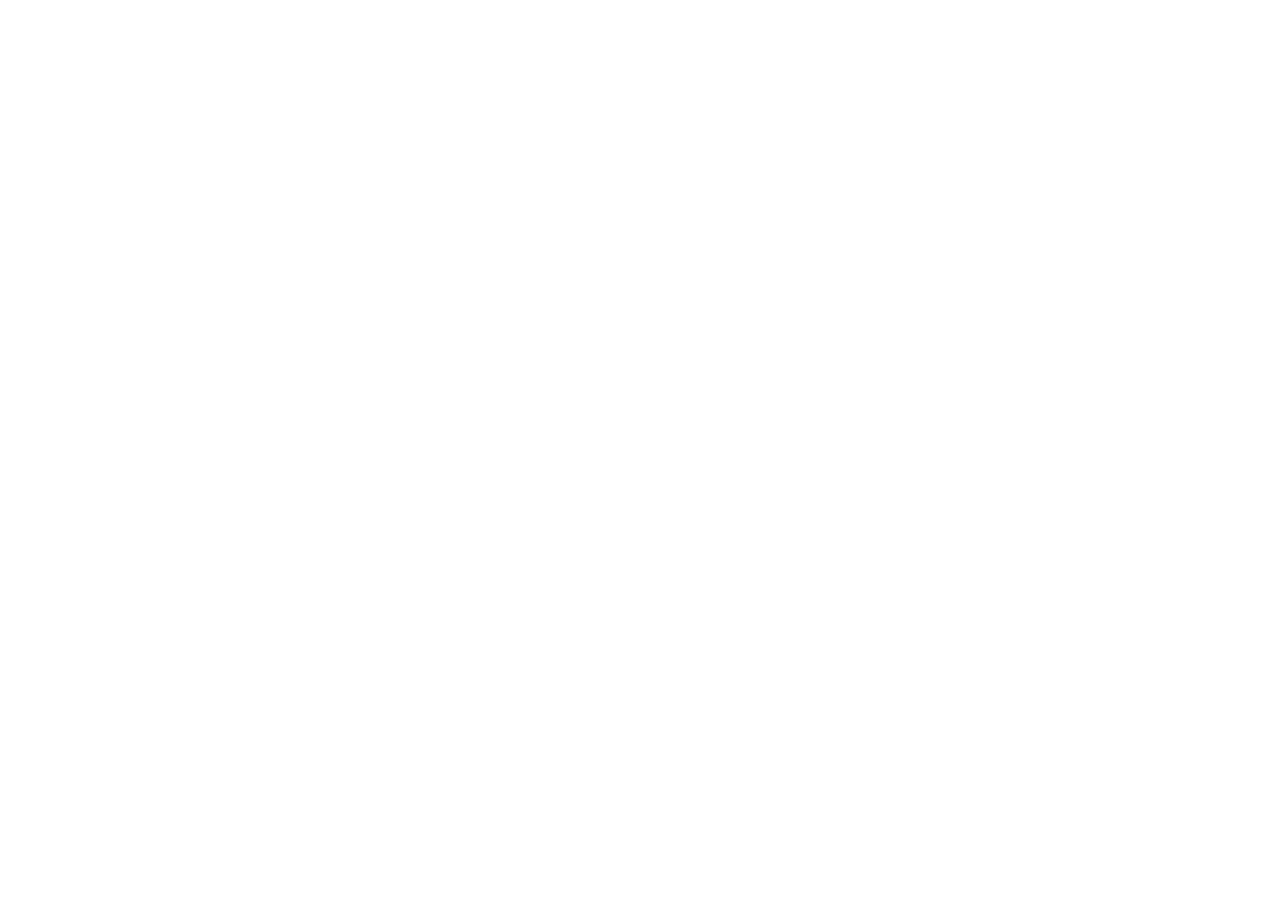
==== project/modulo-flexbox/index.html @ cfa1fa83 "Adiciona arquivo index.html" ====
<!DOCTYPE html>
<html lang="pt-br">
<head>
    <meta charset="UTF-8">
    <meta http-equiv="X-UA-Compatible" content="IE=edge">
    <meta name="viewport" content="width=device-width, initial-scale=1.0">
    <link rel="stylesheet" href="styles.css">
    <title>Flex Box</title>
</head>
<body>
    <div class="container">
        <div class="box first"></div>
        <div class="box second"></div>
        <div class="box third"></div>
    </div>
</body>
</html>
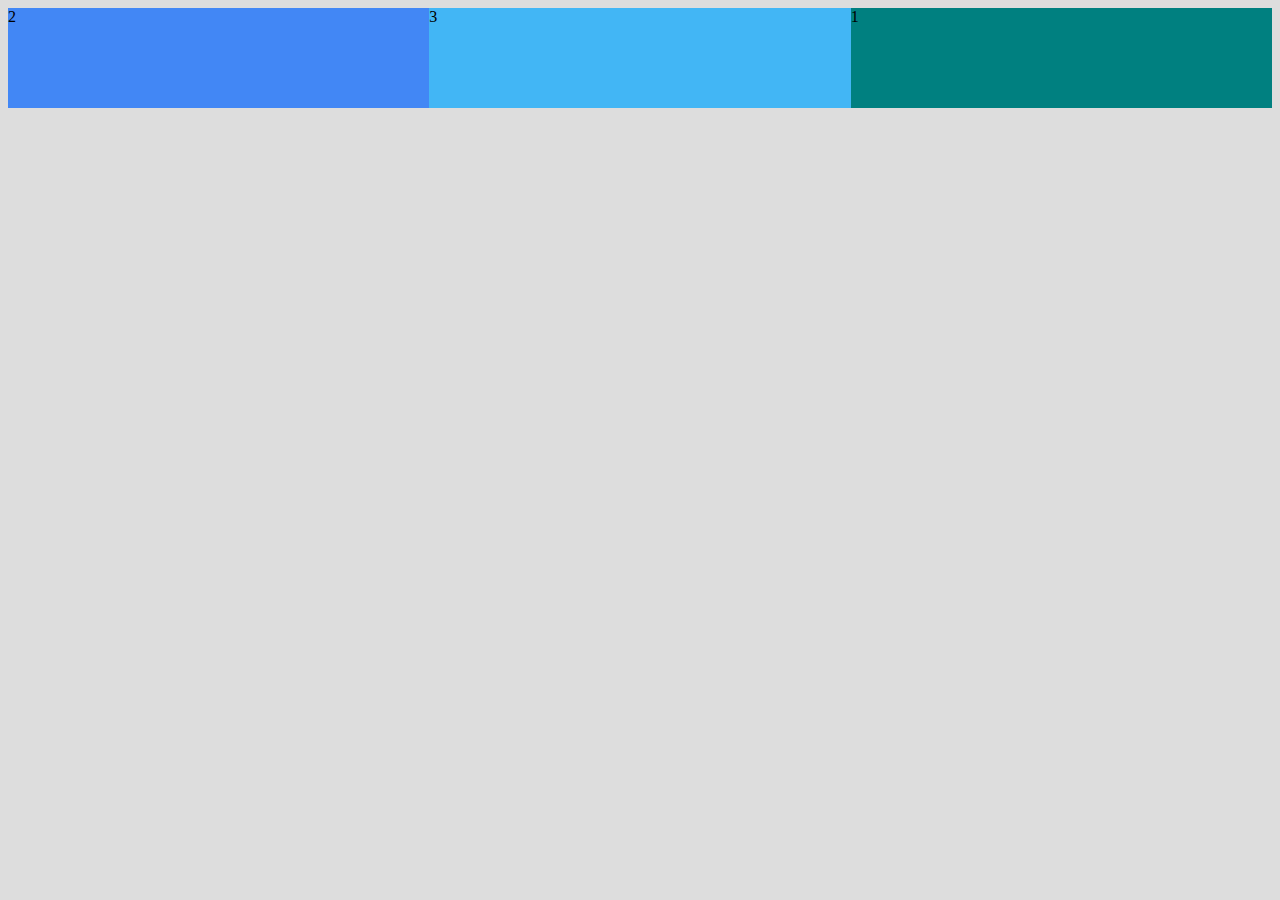
==== commit 02b9ae06: "Colocando numeração" ====
--- a/project/modulo-flexbox/index.html
+++ b/project/modulo-flexbox/index.html
@@ -9,9 +9,9 @@
 </head>
 <body>
     <div class="container">
-        <div class="box first"></div>
-        <div class="box second"></div>
-        <div class="box third"></div>
+        <div class="box first">1</div>
+        <div class="box second">2</div>
+        <div class="box third">3</div>
     </div>
 </body>
 </html>--- a/project/modulo-flexbox/styles.css
+++ b/project/modulo-flexbox/styles.css
@@ -0,0 +1,30 @@
+body {
+    background-color: #ddd;
+}
+
+.container {
+    display: flex;
+    width: 100%;
+    background-color: #fff;
+}
+
+.box {
+    height: 100px;
+    flex-grow: 1;
+    flex-basis: 300px;
+}
+
+.first {
+    background-color: #008080;
+    order: 3;
+}
+
+.second {
+    background-color: #4287f5;
+    order: 1;
+}
+
+.third {
+    background-color: #42b6f5;
+    order: 2;
+}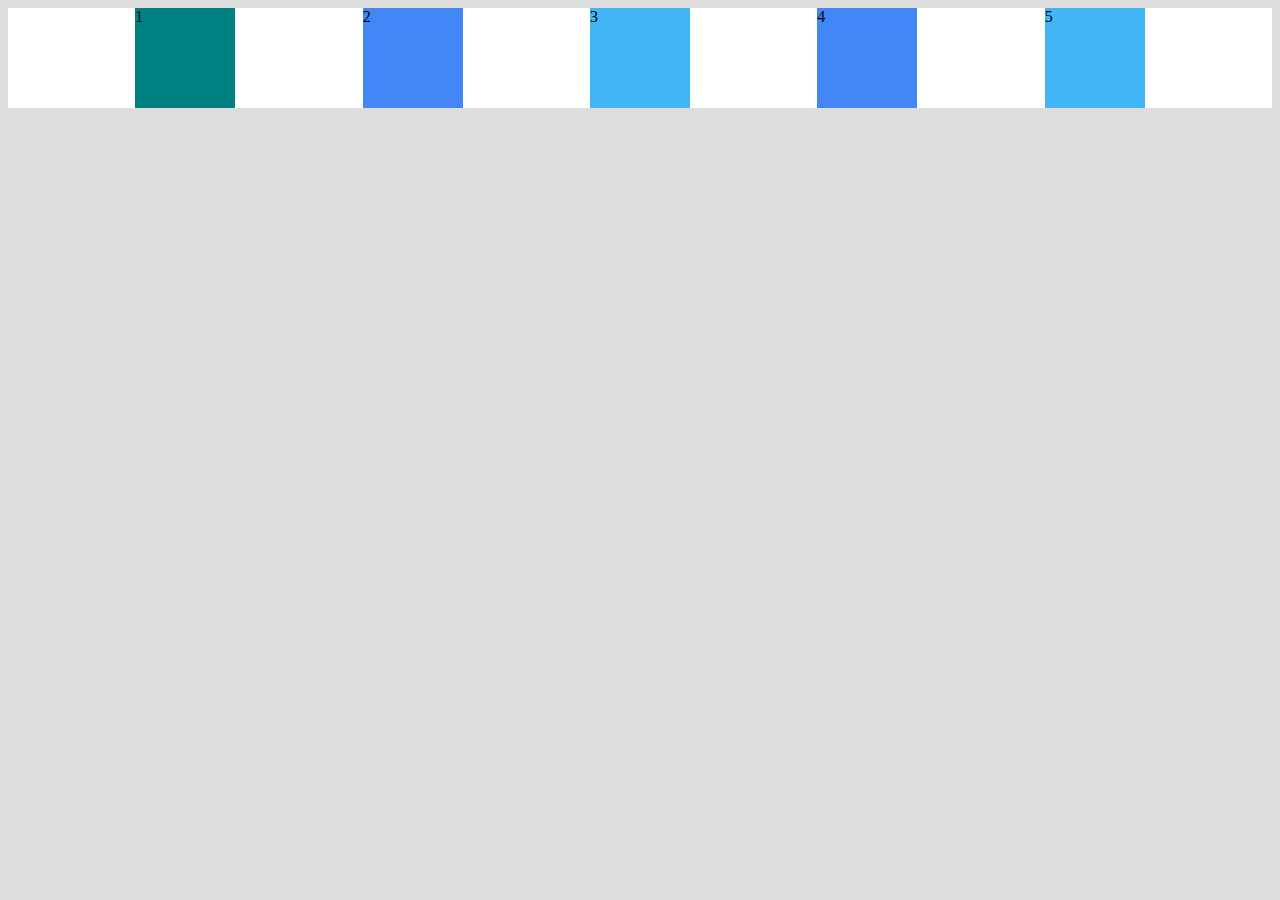
==== commit cb47b1db: "Aumentando o número de elementos" ====
--- a/project/modulo-flexbox/index.html
+++ b/project/modulo-flexbox/index.html
@@ -12,6 +12,8 @@
         <div class="box first">1</div>
         <div class="box second">2</div>
         <div class="box third">3</div>
+        <div class="box second">4</div>
+        <div class="box third">5</div>
     </div>
 </body>
 </html>--- a/project/modulo-flexbox/styles.css
+++ b/project/modulo-flexbox/styles.css
@@ -6,25 +6,22 @@
     display: flex;
     width: 100%;
     background-color: #fff;
+    justify-content: space-evenly;
 }
 
 .box {
+    width: 100px;
     height: 100px;
-    flex-grow: 1;
-    flex-basis: 300px;
 }
 
 .first {
     background-color: #008080;
-    order: 3;
 }
 
 .second {
     background-color: #4287f5;
-    order: 1;
 }
 
 .third {
     background-color: #42b6f5;
-    order: 2;
 }